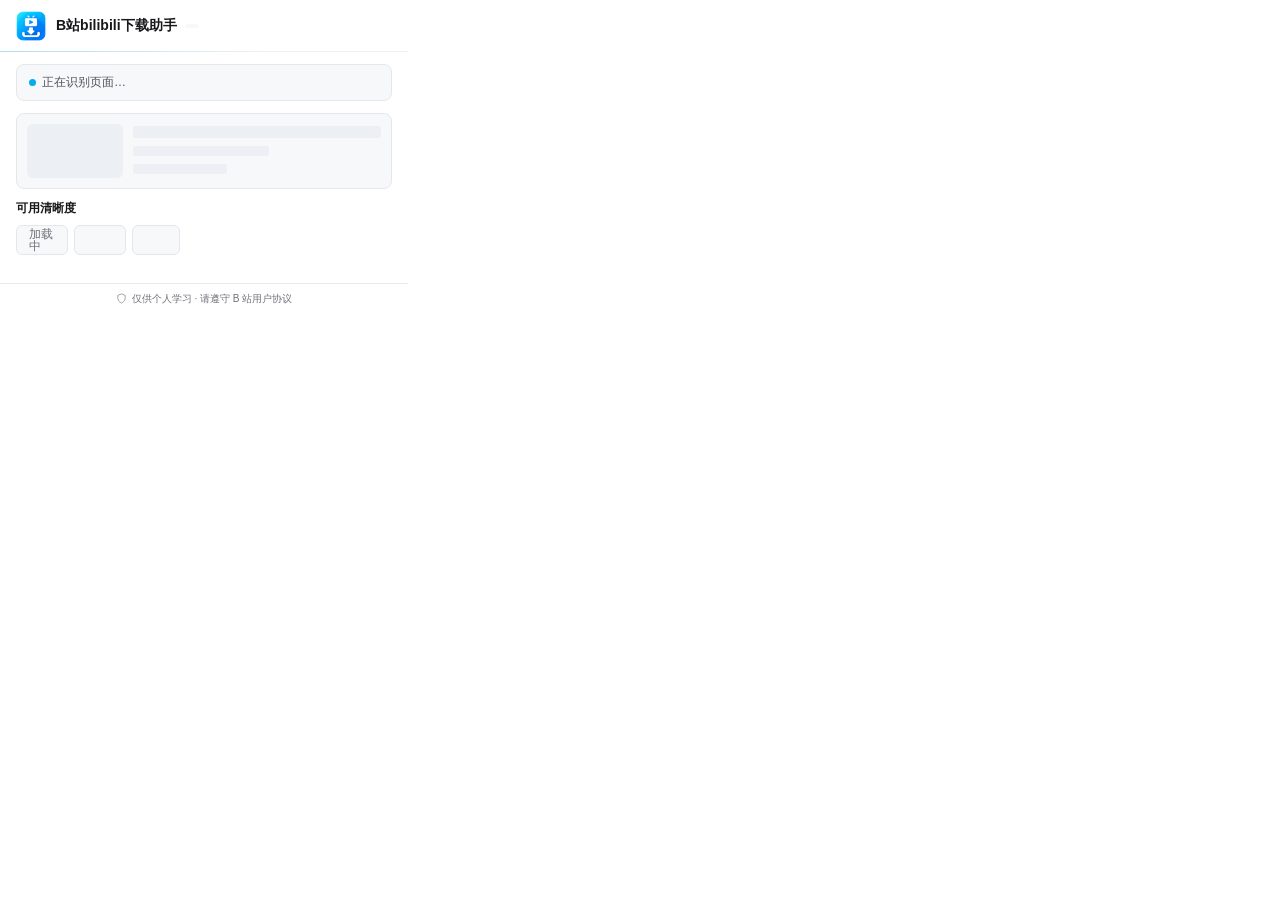
==== popup/popup.html @ 0035960a "update" ====
<!DOCTYPE html>
<html lang="zh-CN">
<head>
  <meta charset="UTF-8">
  <link rel="stylesheet" href="popup.css">
  <link rel="stylesheet" href="../shared/design-system.css">
  <link rel="stylesheet" href="../shared/ambient-themes.css">
</head>
<body data-theme="bilibili">
  <div class="popup">
    <header class="popup-header">
      <img src="../icons/icon48.png?v=5" width="30" height="30" alt="" class="popup-icon">
      <div class="popup-header-text">
        <h1 data-i18n="appTitle">B站bilibili下载助手</h1>
        <span id="app-version" class="popup-version"></span>
      </div>
    </header>

    <main class="popup-body">
      <div id="state-loading">
        <div class="popup-detect loading">
          <span class="popup-dot pulse"></span>
          <span data-i18n="identifying">正在识别页面…</span>
        </div>

        <div class="popup-video-card is-loading">
          <div class="popup-cover-wrap">
            <div class="popup-sk-cover popup-shimmer"></div>
          </div>
          <div class="popup-video-meta">
            <div class="popup-video-sk">
              <span class="popup-sk-line popup-shimmer"></span>
              <span class="popup-sk-line popup-shimmer short"></span>
              <span class="popup-sk-line popup-shimmer shorter"></span>
            </div>
          </div>
        </div>

        <div class="popup-section">
          <div class="popup-section-head" data-i18n="availableQuality">可用清晰度</div>
          <div class="popup-quality-tags">
            <span class="popup-q-tag loading popup-shimmer w1" data-i18n="loading">加载中</span>
            <span class="popup-q-tag loading popup-shimmer w2"></span>
            <span class="popup-q-tag loading popup-shimmer w3"></span>
          </div>
        </div>
      </div>

      <div id="state-empty" class="hidden">
        <div class="popup-empty-hero">
          <div class="popup-empty-icon" aria-hidden="true">
            <svg width="28" height="28" viewBox="0 0 24 24" fill="none" stroke="currentColor" stroke-width="1.8" stroke-linecap="round" stroke-linejoin="round">
              <rect x="2" y="4" width="20" height="16" rx="3"/>
              <path d="M10 9l5 3-5 3V9z"/>
            </svg>
          </div>
          <p class="popup-empty-title" data-i18n="emptyTitle">支持视频、列表、UP 主空间与官方剧集</p>
          <p class="popup-empty-desc" data-i18n="emptyDesc">请打开 B 站 /video/、/list/、UP 主空间或 /bangumi/play/ 页面。媒体须为当前账号可访问的片源。</p>
          <p id="empty-current-site" class="popup-empty-site" data-i18n="currentPageEmpty">当前页面：—</p>
        </div>

        <div class="popup-steps">
          <div class="popup-step">
            <span class="popup-step-num">1</span>
            <span class="popup-step-text" data-i18n="stepOpen">打开支持的 B 站视频、列表或空间页面</span>
          </div>
          <div class="popup-step">
            <span class="popup-step-num">2</span>
            <span class="popup-step-text" data-i18n="stepFab">点击浏览器工具栏中的下载助手图标</span>
          </div>
          <div class="popup-step">
            <span class="popup-step-num">3</span>
            <span class="popup-step-text" data-i18n="stepDownload">选择清晰度和内容；批量可同时下载 1–5 项</span>
          </div>
        </div>

        <div class="popup-feature-tags">
          <span class="popup-feature-tag" data-i18n="tagMp4">MP4 / M4A</span>
          <span class="popup-feature-tag" data-i18n="tagFree">完全免费</span>
        </div>

        <a id="btn-go-bili" class="popup-btn" href="https://www.bilibili.com/video/BV1794y127up/?spm_id_from=333.337.search-card.all.click" target="_blank" rel="noopener">
          <svg width="16" height="16" viewBox="0 0 24 24" fill="none" stroke="currentColor" stroke-width="2.2" stroke-linecap="round"><path d="M18 13v6a2 2 0 0 1-2 2H5a2 2 0 0 1-2-2V8a2 2 0 0 1 2-2h6"/><path d="M15 3h6v6"/><path d="M10 14L21 3"/></svg>
          <span data-i18n="openSample">打开示例视频页</span>
        </a>
      </div>

      <div id="state-error" class="hidden">
        <div class="popup-detect error">
          <span class="popup-dot error"></span>
          <span id="error-text" data-i18n="loadFailed">加载失败</span>
        </div>
        <div class="popup-empty-hero compact">
          <p class="popup-empty-title" data-i18n="errorTitle">暂时无法读取视频信息</p>
          <p class="popup-error-hint" data-i18n="errorHint">请刷新 B 站视频页后，再点击扩展图标重试</p>
        </div>
        <button id="btn-retry" type="button" class="popup-btn popup-btn-outline" data-i18n="retry">刷新并重试</button>
      </div>

      <div class="popup-history-section">
        <button id="popup-history-toggle" type="button" class="popup-history-toggle">
          <span data-i18n="history">下载历史</span>
          <span id="popup-history-count" class="popup-history-count hidden"></span>
        </button>
        <div id="popup-history-panel" class="popup-history-panel hidden">
          <div id="popup-history-list" class="popup-history-list"></div>
          <button id="popup-history-clear" type="button" class="popup-history-clear hidden" data-i18n="historyClear">清空历史</button>
        </div>
      </div>
    </main>

    <footer class="popup-footer">
      <div class="popup-footer-line">
        <svg width="11" height="11" viewBox="0 0 24 24" fill="none" stroke="currentColor" stroke-width="2"><path d="M12 22s8-4 8-10V5l-8-3-8 3v7c0 6 8 10 8 10z"/></svg>
        <span data-i18n="disclaimer">仅供个人学习 · 请遵守 B 站用户协议</span>
      </div>
    </footer>
  </div>
  <script src="../shared/theme-manager.js"></script>
  <script src="../shared/i18n-languages.js"></script>
  <script src="../shared/i18n.js"></script>
  <script src="../shared/i18n-extra.js"></script>
  <script src="../shared/i18n-ja-ko.js"></script>
  <script src="popup.js"></script>
</body>
</html>
---- popup/popup.css ----
/* Download Assistant UI System V1 — Bilibili theme */
* { margin: 0; padding: 0; box-sizing: border-box; }
:root {
  --bg:#fff; --surface:#f7f8fa; --surface-hover:#f2f4f7; --surface-strong:#eceff3; --border:#e5e7eb; --border-soft:#eef0f2;
  --text-primary:#18181b; --text-secondary:#52525b; --text-muted:#71717a; --white:#fff;
  --brand:#00aeec; --brand-strong:#007fba; --brand-hover:#009fd8; --brand-soft:#eaf9ff; --brand-border:#a9e8fa; --brand-cta:linear-gradient(135deg,#009ddb,#0074da);
  --radius-xs:5px; --radius-sm:6px; --radius-md:8px; --radius-lg:10px; --space-1:4px; --space-2:8px; --space-3:12px; --space-4:16px; --space-5:24px;
  /* Legacy aliases retain popup.js-generated component compatibility. */
  --bdl-accent:var(--brand); --bdl-accent-contrast:var(--white); --bdl-accent-soft:var(--brand-soft); --bdl-surface:var(--surface); --bdl-bg:var(--bg); --bdl-text:var(--text-primary); --bdl-text-muted:var(--text-secondary); --bdl-border:var(--border); --bdl-header-text:var(--text-primary); --bdl-success-bg:var(--brand-soft); --bdl-success-text:var(--brand-strong); --bdl-error-bg:#fff5f5; --bdl-error-text:#b42318; --bdl-radius:var(--radius-md);
}
body { width:408px; background:var(--bg); color:var(--text-primary); font:12px -apple-system,BlinkMacSystemFont,"Segoe UI","Microsoft YaHei",sans-serif; }
.hidden { display:none !important; }
.popup-header { position:relative; display:flex; align-items:center; gap:10px; height:52px; min-height:52px; padding:8px var(--space-4); border-bottom:1px solid var(--border-soft); background:var(--bg); }
.popup-header::after { content:""; position:absolute; right:0; bottom:-1px; left:0; height:1px; background:linear-gradient(90deg,var(--brand),transparent 65%); opacity:.28; }
.popup-icon { width:30px; height:30px; flex-shrink:0; border-radius:7px; }.popup-header-text { display:flex; align-items:center; gap:var(--space-2); min-width:0; }.popup-header h1 { font-size:14px; font-weight:600; white-space:nowrap; }.popup-version { flex-shrink:0; padding:2px 7px; border-radius:999px; background:#f3f4f6; color:var(--text-secondary); font-size:10px; }
.popup-body { padding:var(--space-3) var(--space-4) var(--space-4); }.popup-loading { padding:28px 12px; color:var(--text-secondary); font-size:13px; text-align:center; }.popup-shimmer { background:var(--surface-strong); }.popup-detect.loading { color:var(--text-secondary); }.popup-dot.pulse { animation:popup-dot-pulse 1.2s ease-in-out infinite; } @keyframes popup-dot-pulse { 0%,100% { opacity:1; } 50% { opacity:.4; } }
.popup-video-card.is-loading { pointer-events:none; }.popup-detect { display:flex; flex-wrap:wrap; align-items:center; gap:6px; margin-bottom:var(--space-3); padding:9px 12px; border:1px solid var(--border); border-radius:var(--radius-md); background:var(--surface); color:var(--text-secondary); font-size:12px; }.popup-detect.warn { border-color:var(--brand-border); background:var(--brand-soft); color:var(--brand-strong); }.popup-detect.error { border-color:#fecdca; background:#fff5f5; color:#b42318; }.popup-dot { width:7px; height:7px; flex-shrink:0; border-radius:50%; background:var(--brand); }.popup-dot.error { background:#d92d20; }.popup-tag { padding:2px 8px; border-radius:999px; background:var(--bg); color:var(--text-secondary); font-size:11px; }.popup-badge { margin-left:auto; padding:2px 8px; border-radius:999px; background:var(--brand-soft); color:var(--brand-strong); font-size:11px; font-weight:600; }
.popup-video-card { display:flex; gap:10px; margin-bottom:var(--space-3); padding:10px; border:1px solid var(--border); border-radius:var(--radius-md); background:var(--surface); }.popup-cover-wrap { position:relative; width:96px; height:54px; flex-shrink:0; overflow:hidden; border-radius:var(--radius-sm); background:var(--surface-strong); }.popup-sk-cover { position:absolute; inset:0; border-radius:var(--radius-sm); }.popup-video-sk { display:flex; flex-direction:column; gap:var(--space-2); padding-top:2px; }.popup-sk-line { display:block; height:12px; border-radius:3px; background:var(--surface-strong); }.popup-sk-line.short { width:55%; height:10px; }.popup-sk-line.shorter { width:38%; height:10px; }.popup-q-tag.loading { min-width:48px; border-color:transparent; color:transparent; cursor:default; }.popup-q-tag.loading.w1,.popup-q-tag.loading.w2 { width:52px; }.popup-q-tag.loading.w3 { width:44px; }.popup-cover { display:block; width:100%; height:100%; object-fit:cover; }.popup-cover-ph { display:flex; align-items:center; justify-content:center; width:100%; height:100%; background:var(--surface-strong); color:var(--text-muted); }.popup-video-meta { flex:1; min-width:0; }.video-title { display:-webkit-box; overflow:hidden; color:var(--text-primary); font-size:14px; font-weight:600; line-height:1.45; word-break:break-word; -webkit-box-orient:vertical; -webkit-line-clamp:2; }.video-author { overflow:hidden; margin-top:5px; color:var(--brand-strong); font-size:12px; font-weight:500; text-overflow:ellipsis; white-space:nowrap; }.video-author::before { content:"UP · "; color:var(--text-secondary); font-weight:400; }.video-sub { margin-top:var(--space-1); color:var(--text-secondary); font-size:11px; }
.popup-pages { display:flex; flex-wrap:wrap; gap:6px; margin-bottom:var(--space-3); }.popup-page-tag { padding:4px 9px; border:1px solid var(--border); border-radius:var(--radius-sm); background:var(--surface); color:var(--text-secondary); font-size:11px; }.popup-section { margin-bottom:var(--space-3); }.popup-section-head { margin-bottom:var(--space-2); color:#3f3f46; font-size:12px; font-weight:600; }.popup-quality-tags { display:flex; flex-wrap:wrap; gap:6px; }.popup-q-tag { min-height:30px; padding:0 14px; border:1px solid var(--border); border-radius:var(--radius-sm); background:#f5f6f7; color:var(--text-secondary); font-size:11px; line-height:28px; }.popup-q-tag.best { border-color:var(--brand); background:var(--brand-soft); color:var(--brand-strong); font-weight:600; }.popup-meta-row { display:flex; align-items:center; justify-content:space-between; margin-bottom:var(--space-3); font-size:11px; }.popup-meta-tag { padding:3px 10px; border:1px solid var(--border); border-radius:var(--radius-sm); background:var(--surface); color:var(--text-primary); font-weight:600; }.popup-meta-tip { color:var(--text-secondary); }
.popup-tips { margin-bottom:14px; padding:10px 12px; list-style:none; border:1px solid var(--border); border-radius:var(--radius-md); background:#f6f7f8; }.popup-tips li { position:relative; padding-left:14px; color:var(--text-secondary); font-size:11px; line-height:1.7; }.popup-tips li::before { position:absolute; left:2px; color:var(--brand); font-weight:700; content:"·"; }.popup-tips a { color:var(--brand-strong); text-decoration:underline; }.popup-tips.compact { margin-bottom:var(--space-3); }.popup-tips.compact li { line-height:1.6; }
.popup-btn { display:inline-flex; align-items:center; justify-content:center; gap:7px; width:100%; min-height:44px; padding:0 16px; border:1px solid transparent; border-radius:var(--radius-md); background:var(--brand-cta); color:var(--white); font:inherit; font-size:14px; font-weight:600; cursor:pointer; transition:background .15s ease,box-shadow .15s ease; }.popup-btn:hover { filter:brightness(.96); box-shadow:none; }.popup-btn:disabled { opacity:.5; cursor:not-allowed; }
.popup-empty-hero { margin-bottom:var(--space-3); padding:18px 14px 14px; border:1px solid var(--border); border-radius:var(--radius-md); background:var(--surface); text-align:center; }.popup-empty-hero.compact { padding:14px; }.popup-empty-icon { display:flex; align-items:center; justify-content:center; width:52px; height:52px; margin:0 auto 10px; border-radius:var(--radius-md); background:var(--brand-soft); color:var(--brand-strong); }.popup-empty-title { margin-bottom:6px; color:var(--text-primary); font-size:14px; font-weight:600; }.popup-empty-desc { margin:0 0 var(--space-2); color:var(--text-secondary); font-size:12px; line-height:1.45; }.popup-empty-site { overflow:hidden; color:var(--text-secondary); font-size:11px; text-overflow:ellipsis; white-space:nowrap; }.popup-steps { display:flex; flex-direction:column; gap:var(--space-2); margin-bottom:var(--space-3); }.popup-step { display:flex; align-items:flex-start; gap:10px; padding:9px 11px; border:1px solid var(--border); border-radius:var(--radius-md); background:var(--surface); color:var(--text-primary); font-size:12px; line-height:1.45; }.popup-step-num { display:inline-flex; align-items:center; justify-content:center; flex-shrink:0; width:20px; height:20px; margin-top:1px; border-radius:999px; background:var(--brand); color:var(--white); font-size:11px; font-weight:700; }.popup-step-text { flex:1; min-width:0; }.popup-feature-tags { display:flex; flex-wrap:wrap; justify-content:center; gap:6px; margin-bottom:14px; }.popup-feature-tag { padding:4px 10px; border:1px solid var(--border); border-radius:var(--radius-sm); background:var(--surface); color:var(--text-secondary); font-size:10px; font-weight:600; }.popup-btn-outline { border-color:var(--brand); background:var(--bg); color:var(--brand-strong); }.popup-btn-outline:hover { background:var(--brand-soft); box-shadow:none; }.popup-empty-card { margin-bottom:var(--space-3); padding:16px 14px; border:1px solid var(--border); border-radius:var(--radius-md); background:var(--surface); }.popup-empty-list { color:var(--text-secondary); font-family:Consolas,"Courier New",monospace; font-size:11px; line-height:1.7; list-style:none; }.popup-error-hint { margin:0; color:var(--text-secondary); font-size:12px; line-height:1.6; }.popup-login-hint { margin:0 0 10px; padding:8px 10px; border:1px solid var(--border); border-radius:var(--radius-md); background:var(--surface); color:var(--text-primary); font-size:11px; line-height:1.45; }.popup-login-hint.hidden { display:none; }
.popup-footer { padding:8px var(--space-4) 9px; border-top:1px solid #e8eaed; background:var(--bg); color:var(--text-muted); font-size:10px; text-align:center; }

.popup-footer-line { display:flex; align-items:center; justify-content:center; gap:5px; margin:0; color:var(--text-muted); line-height:1.35; }
.popup-footer-line svg { flex-shrink:0; opacity:.7; }
.popup-footer-actions { display:none !important; }
/* Download history remains hidden by default; styles support existing popup.js rendering. */
.popup-history-section { display:none; border-top:1px solid var(--border); background:var(--bg); }.popup-history-toggle { display:flex; align-items:center; justify-content:center; gap:6px; width:100%; padding:var(--space-2) var(--space-4); border:0; background:none; color:var(--text-secondary); font:inherit; font-size:11px; font-weight:600; cursor:pointer; }.popup-history-toggle:hover { background:var(--brand-soft); color:var(--brand-strong); }.popup-history-count { padding:1px 7px; border-radius:999px; background:var(--brand); color:var(--white); font-size:10px; }.popup-history-panel { padding:0 12px 10px; }.popup-history-list { max-height:200px; overflow-y:auto; border:1px solid var(--border); border-radius:var(--radius-md); background:var(--surface); }.popup-history-item { display:flex; align-items:center; gap:var(--space-2); padding:var(--space-2) 10px; border-bottom:1px solid var(--border); }.popup-history-item:last-child { border-bottom:0; }.popup-history-item-main { flex:1; min-width:0; }.popup-history-item-title { overflow:hidden; color:var(--text-primary); font-size:12px; text-overflow:ellipsis; white-space:nowrap; }.popup-history-item-meta { margin-top:2px; color:var(--text-secondary); font-size:10px; }.popup-history-open { flex-shrink:0; padding:4px 10px; border:1px solid var(--border); border-radius:var(--radius-sm); background:var(--brand-soft); color:var(--brand-strong); font:inherit; font-size:10px; font-weight:600; text-decoration:none; cursor:pointer; }.popup-history-open:hover { border-color:var(--brand); }.popup-history-empty { padding:16px 10px; color:var(--text-secondary); font-size:11px; text-align:center; }.popup-history-clear { display:block; margin:var(--space-2) auto 0; border:0; background:none; color:var(--text-secondary); font:inherit; font-size:10px; cursor:pointer; }.popup-history-clear:hover { color:var(--brand-strong); }
---- shared/design-system.css ----
/**
 * Shared Download Assistant design system.
 * Brand colors: generated from themes.json by sync_brand.py (THEME TOKENS section).
 * Scope: extension roots only (#*-dl-panel, .dl-kit, popup body[data-theme]).
 * Do not attach these rules to the host page body.
 */

/* BEGIN THEME TOKENS */
/* regenerated by sync_brand.py — do not edit by hand */

#bili-dl-panel[data-theme="bilibili"] {
  --bg: #FFFFFF;
  --surface: #F7F8FA;
  --surface-hover: #F2F4F7;
  --surface-strong: #ECEFF3;
  --border: #E5E7EB;
  --border-soft: #EEF0F2;
  --text-primary: #18181B;
  --text-secondary: #52525B;
  --text-muted: #71717A;
  --footer-bg: #F3F4F6;
  --footer-text: #52525B;
}

body[data-theme="bilibili"] {
  --bg: #FFFFFF;
  --surface: #F7F8FA;
  --surface-hover: #F2F4F7;
  --surface-strong: #ECEFF3;
  --border: #E5E7EB;
  --border-soft: #EEF0F2;
  --text-primary: #18181B;
  --text-secondary: #52525B;
  --text-muted: #71717A;
  --footer-bg: #F3F4F6;
  --footer-text: #52525B;
}

#yt-dl-panel[data-theme="youtube"] {
  --bg: #FFFFFF;
  --surface: #F7F8FA;
  --surface-hover: #F2F4F7;
  --surface-strong: #ECEFF3;
  --border: #E5E7EB;
  --border-soft: #EEF0F2;
  --text-primary: #18181B;
  --text-secondary: #52525B;
  --text-muted: #71717A;
  --footer-bg: #F3F4F6;
  --footer-text: #52525B;
}

body[data-theme="youtube"] {
  --bg: #FFFFFF;
  --surface: #F7F8FA;
  --surface-hover: #F2F4F7;
  --surface-strong: #ECEFF3;
  --border: #E5E7EB;
  --border-soft: #EEF0F2;
  --text-primary: #18181B;
  --text-secondary: #52525B;
  --text-muted: #71717A;
  --footer-bg: #F3F4F6;
  --footer-text: #52525B;
}

.dl-kit[data-theme="douyin"] {
  --bg: #FFFFFF;
  --surface: #F7F8FA;
  --surface-hover: #F2F4F7;
  --surface-strong: #ECEFF3;
  --border: #E5E7EB;
  --border-soft: #EEF0F2;
  --text-primary: #18181B;
  --text-secondary: #52525B;
  --text-muted: #71717A;
  --footer-bg: #F3F4F6;
  --footer-text: #52525B;
}

body[data-theme="douyin"] {
  --bg: #FFFFFF;
  --surface: #F7F8FA;
  --surface-hover: #F2F4F7;
  --surface-strong: #ECEFF3;
  --border: #E5E7EB;
  --border-soft: #EEF0F2;
  --text-primary: #18181B;
  --text-secondary: #52525B;
  --text-muted: #71717A;
  --footer-bg: #F3F4F6;
  --footer-text: #52525B;
}

#bili-dl-panel[data-theme="bilibili"] {
  --brand: #00AEEC;
  --brand-strong: #007FBA;
  --brand-hover: #009FD8;
  --brand-soft: #EAF9FF;
  --brand-border: #A9E8FA;
  --brand-cta: linear-gradient(135deg, #009DDB, #0074DA);
  --bdl-primary: var(--brand);
  --bdl-accent: var(--brand);
  --bdl-primary-strong: var(--brand-strong);
  --bdl-accent-strong: var(--brand-strong);
  --bdl-primary-hover: var(--brand-hover);
  --bdl-primary-soft: var(--brand-soft);
  --bdl-primary-border: var(--brand-border);
  --bdl-primary-contrast: #ffffff;
  --bdl-accent-soft: var(--brand-soft);
  --bdl-bg: var(--bg);
  --bdl-surface: var(--surface);
  --bdl-border: var(--border);
  --bdl-text: var(--text-primary);
  --bdl-text-secondary: var(--text-secondary);
  --bdl-text-muted: var(--text-muted);
  --bdl-header-text: var(--text-primary);
  --bdl-accent: var(--brand);
  --bdl-accent-strong: var(--brand-strong);
  --bdl-accent-hover: var(--brand-hover);
  --bdl-accent-soft: var(--brand-soft);
  --bdl-accent-border: var(--brand-border);
  --bdl-accent-contrast: #ffffff;
}

body[data-theme="bilibili"] {
  --brand: #00AEEC;
  --brand-strong: #007FBA;
  --brand-hover: #009FD8;
  --brand-soft: #EAF9FF;
  --brand-border: #A9E8FA;
  --brand-cta: linear-gradient(135deg, #009DDB, #0074DA);
  --bdl-primary: var(--brand);
  --bdl-accent: var(--brand);
  --bdl-primary-strong: var(--brand-strong);
  --bdl-accent-strong: var(--brand-strong);
  --bdl-primary-hover: var(--brand-hover);
  --bdl-primary-soft: var(--brand-soft);
  --bdl-primary-border: var(--brand-border);
  --bdl-primary-contrast: #ffffff;
  --bdl-accent-soft: var(--brand-soft);
  --bdl-bg: var(--bg);
  --bdl-surface: var(--surface);
  --bdl-border: var(--border);
  --bdl-text: var(--text-primary);
  --bdl-text-secondary: var(--text-secondary);
  --bdl-text-muted: var(--text-muted);
  --bdl-header-text: var(--text-primary);
  --bdl-accent: var(--brand);
  --bdl-accent-strong: var(--brand-strong);
  --bdl-accent-hover: var(--brand-hover);
  --bdl-accent-soft: var(--brand-soft);
  --bdl-accent-border: var(--brand-border);
  --bdl-accent-contrast: #ffffff;
}

#yt-dl-panel[data-theme="youtube"] {
  --brand: #FF3B3B;
  --brand-strong: #D92828;
  --brand-hover: #EA3030;
  --brand-soft: #FFF0F0;
  --brand-border: #FFC6C6;
  --brand-cta: linear-gradient(135deg, #EF3535, #D82828);
  --ytd-primary: var(--brand);
  --ytd-accent: var(--brand);
  --ytd-primary-strong: var(--brand-strong);
  --ytd-accent-strong: var(--brand-strong);
  --ytd-primary-hover: var(--brand-hover);
  --ytd-primary-soft: var(--brand-soft);
  --ytd-primary-border: var(--brand-border);
  --ytd-primary-contrast: #ffffff;
  --ytd-accent-soft: var(--brand-soft);
  --ytd-bg: var(--bg);
  --ytd-surface: var(--surface);
  --ytd-border: var(--border);
  --ytd-text: var(--text-primary);
  --ytd-text-secondary: var(--text-secondary);
  --ytd-text-muted: var(--text-muted);
  --ytd-header-text: var(--text-primary);
  --ytd-primary: var(--brand);
  --ytd-primary-strong: var(--brand-strong);
  --ytd-primary-hover: var(--brand-hover);
  --ytd-primary-soft: var(--brand-soft);
  --ytd-primary-contrast: #ffffff;
}

body[data-theme="youtube"] {
  --brand: #FF3B3B;
  --brand-strong: #D92828;
  --brand-hover: #EA3030;
  --brand-soft: #FFF0F0;
  --brand-border: #FFC6C6;
  --brand-cta: linear-gradient(135deg, #EF3535, #D82828);
  --ytd-primary: var(--brand);
  --ytd-accent: var(--brand);
  --ytd-primary-strong: var(--brand-strong);
  --ytd-accent-strong: var(--brand-strong);
  --ytd-primary-hover: var(--brand-hover);
  --ytd-primary-soft: var(--brand-soft);
  --ytd-primary-border: var(--brand-border);
  --ytd-primary-contrast: #ffffff;
  --ytd-accent-soft: var(--brand-soft);
  --ytd-bg: var(--bg);
  --ytd-surface: var(--surface);
  --ytd-border: var(--border);
  --ytd-text: var(--text-primary);
  --ytd-text-secondary: var(--text-secondary);
  --ytd-text-muted: var(--text-muted);
  --ytd-header-text: var(--text-primary);
  --ytd-primary: var(--brand);
  --ytd-primary-strong: var(--brand-strong);
  --ytd-primary-hover: var(--brand-hover);
  --ytd-primary-soft: var(--brand-soft);
  --ytd-primary-contrast: #ffffff;
}

.dl-kit[data-theme="douyin"] {
  --brand: #161823;
  --brand-strong: #11131B;
  --brand-hover: #252836;
  --brand-soft: #F1F2F4;
  --brand-border: #C9CBD1;
  --brand-cta: linear-gradient(135deg, #29364F, #11131B);
  --brand-cyan: #25DDE5;
  --brand-pink: #FF3F6C;
  --dl-primary: var(--brand);
  --dl-accent: var(--brand);
  --dl-primary-strong: var(--brand-strong);
  --dl-accent-strong: var(--brand-strong);
  --dl-primary-hover: var(--brand-hover);
  --dl-primary-soft: var(--brand-soft);
  --dl-primary-border: var(--brand-border);
  --dl-primary-contrast: #ffffff;
  --dl-accent-soft: var(--brand-soft);
  --dl-bg: var(--bg);
  --dl-surface: var(--surface);
  --dl-border: var(--border);
  --dl-text: var(--text-primary);
  --dl-text-secondary: var(--text-secondary);
  --dl-text-muted: var(--text-muted);
  --dl-header-text: var(--text-primary);
  --dl-primary: var(--brand);
  --dl-primary-hover: var(--brand-hover);
  --dl-primary-soft: var(--brand-soft);
  --dl-primary-contrast: #ffffff;
}

body[data-theme="douyin"] {
  --brand: #161823;
  --brand-strong: #11131B;
  --brand-hover: #252836;
  --brand-soft: #F1F2F4;
  --brand-border: #C9CBD1;
  --brand-cta: linear-gradient(135deg, #29364F, #11131B);
  --brand-cyan: #25DDE5;
  --brand-pink: #FF3F6C;
  --dl-primary: var(--brand);
  --dl-accent: var(--brand);
  --dl-primary-strong: var(--brand-strong);
  --dl-accent-strong: var(--brand-strong);
  --dl-primary-hover: var(--brand-hover);
  --dl-primary-soft: var(--brand-soft);
  --dl-primary-border: var(--brand-border);
  --dl-primary-contrast: #ffffff;
  --dl-accent-soft: var(--brand-soft);
  --dl-bg: var(--bg);
  --dl-surface: var(--surface);
  --dl-border: var(--border);
  --dl-text: var(--text-primary);
  --dl-text-secondary: var(--text-secondary);
  --dl-text-muted: var(--text-muted);
  --dl-header-text: var(--text-primary);
  --dl-primary: var(--brand);
  --dl-primary-hover: var(--brand-hover);
  --dl-primary-soft: var(--brand-soft);
  --dl-primary-contrast: #ffffff;
}

/* END THEME TOKENS */

/* Ambient themes: tokens injected at runtime via shared/theme-manager.js */

/* ---- Shared foundation ---- */

#bili-dl-panel[data-theme],
#yt-dl-panel[data-theme],
.dl-kit[data-theme],
body[data-theme] {
  font-family: -apple-system, BlinkMacSystemFont, "Segoe UI", "Microsoft YaHei", sans-serif;
  color: var(--text-primary);
  -webkit-font-smoothing: antialiased;
}

#bili-dl-panel[data-theme] button,
#bili-dl-panel[data-theme] input,
#bili-dl-panel[data-theme] select,
#yt-dl-panel[data-theme] button,
#yt-dl-panel[data-theme] input,
#yt-dl-panel[data-theme] select,
.dl-kit[data-theme] button,
.dl-kit[data-theme] input,
.dl-kit[data-theme] select,
body[data-theme] button,
body[data-theme] input,
body[data-theme] select {
  font-family: inherit;
}

/* No text effects that cause fuzzy / colored edges on readable copy */
#bili-dl-panel[data-theme],
#bili-dl-panel[data-theme] *,
#yt-dl-panel[data-theme],
#yt-dl-panel[data-theme] *,
.dl-kit[data-theme],
.dl-kit[data-theme] *,
body[data-theme],
body[data-theme] * {
  text-shadow: none;
  -webkit-text-stroke: 0;
}

/* ---- Header ---- */

#bili-dl-panel[data-theme] .bili-dl-header,
#yt-dl-panel[data-theme] .yt-dl-header,
.dl-kit[data-theme] .dl-kit-header,
body[data-theme] .popup-header {
  box-sizing: border-box;
  height: 52px;
  min-height: 52px;
  max-height: 52px;
  padding: 8px 16px;
}

#bili-dl-panel[data-theme] .bili-dl-header-icon,
#yt-dl-panel[data-theme] .yt-dl-header-icon,
.dl-kit[data-theme] .dl-kit-header-icon,
body[data-theme] .popup-icon {
  width: 30px;
  height: 30px;
  flex-shrink: 0;
  object-fit: contain;
  border-radius: 7px;
}

#bili-dl-panel[data-theme] .bili-dl-title,
#yt-dl-panel[data-theme] .yt-dl-title,
.dl-kit[data-theme] .dl-kit-title,
body[data-theme] .popup-header h1 {
  font-size: 14px;
  font-weight: 600;
  color: var(--text-primary);
}

#bili-dl-panel[data-theme] .bili-dl-version,
#yt-dl-panel[data-theme] .yt-dl-version,
.dl-kit[data-theme] .dl-kit-version,
body[data-theme] .popup-version {
  font-size: 10px;
  font-weight: 400;
  color: var(--text-muted);
  background: var(--surface);
}

#bili-dl-panel[data-theme] .bili-dl-header::after,
#yt-dl-panel[data-theme] .yt-dl-header::after,
.dl-kit[data-theme] .dl-kit-header::after,
body[data-theme] .popup-header::after {
  content: '';
  position: absolute;
  right: 0;
  bottom: -1px;
  left: 0;
  height: 1px;
  background: linear-gradient(90deg, var(--brand), transparent 65%);
  opacity: 0.28;
}

#bili-dl-panel[data-theme] #bili-dl-close,
#yt-dl-panel[data-theme] #yt-dl-close,
.dl-kit[data-theme] .dl-kit-close {
  box-sizing: border-box;
  width: 28px;
  height: 28px;
  min-width: 28px;
  min-height: 28px;
  padding: 0;
  flex-shrink: 0;
}

.dl-kit[data-theme="douyin"] .dl-kit-header::after,
body[data-theme="douyin"] .popup-header::after {
  background: linear-gradient(90deg, var(--brand-cyan, #25dde5), var(--brand-pink, #ff3f6c), transparent 65%);
}

/* ---- Video info card ---- */

#bili-dl-panel[data-theme] .bili-dl-video-card,
#yt-dl-panel[data-theme] .yt-dl-video-card,
.dl-kit[data-theme] .dy-dl-video-card,
body[data-theme] .popup-video-card {
  display: flex;
  gap: 10px;
  padding: 10px;
  border: 1px solid var(--border);
  border-radius: 8px;
  background: var(--surface);
}

#bili-dl-panel[data-theme] .bili-dl-cover,
#bili-dl-panel[data-theme] .bili-dl-cover-wrap,
#yt-dl-panel[data-theme] .yt-dl-cover,
#yt-dl-panel[data-theme] .yt-dl-cover-wrap,
.dl-kit[data-theme] .dy-dl-cover,
.dl-kit[data-theme] .dy-dl-cover-wrap,
body[data-theme] .popup-cover,
body[data-theme] .popup-cover-wrap {
  width: 96px;
  border-radius: 6px;
}

#bili-dl-panel[data-theme] .bili-dl-cover,
#yt-dl-panel[data-theme] .yt-dl-cover,
.dl-kit[data-theme] .dy-dl-cover,
body[data-theme] .popup-cover {
  height: 54px;
  object-fit: cover;
}

#bili-dl-panel[data-theme] .bili-dl-video-title,
#yt-dl-panel[data-theme] .yt-dl-video-title,
.dl-kit[data-theme] .dy-dl-video-title,
body[data-theme] .video-title {
  font-size: 14px;
  font-weight: 600;
  line-height: 1.45;
  color: var(--text-primary);
  display: -webkit-box;
  -webkit-box-orient: vertical;
  -webkit-line-clamp: 2;
  overflow: hidden;
  word-break: break-word;
}

#bili-dl-panel[data-theme] .bili-dl-video-author,
#yt-dl-panel[data-theme] .yt-dl-video-author,
.dl-kit[data-theme] .dy-dl-video-author,
body[data-theme] .video-author {
  margin-top: 4px;
  font-size: 12px;
  font-weight: 400;
  color: var(--text-secondary);
  overflow: hidden;
  text-overflow: ellipsis;
  white-space: nowrap;
}

#bili-dl-panel[data-theme] .bili-dl-video-author:not(a),
#yt-dl-panel[data-theme] .yt-dl-video-author:not(a),
.dl-kit[data-theme] .dy-dl-video-author:not(a),
body[data-theme] .video-author:not(a) {
  text-decoration: none;
  cursor: default;
}

#bili-dl-panel[data-theme] a.bili-dl-video-author:hover,
#yt-dl-panel[data-theme] a.yt-dl-video-author:hover,
.dl-kit[data-theme] a.dy-dl-video-author:hover,
body[data-theme] a.video-author:hover {
  color: var(--brand-strong);
}

#bili-dl-panel[data-theme] .bili-dl-video-meta,
#bili-dl-panel[data-theme] .bili-dl-video-sub,
#yt-dl-panel[data-theme] .yt-dl-video-meta,
#yt-dl-panel[data-theme] .yt-dl-video-sub,
.dl-kit[data-theme] .dy-dl-video-sub,
body[data-theme] .video-sub {
  margin-top: 4px;
  font-size: 12px;
  font-weight: 400;
  color: var(--text-muted);
}

/* Cover download — secondary action */
#bili-dl-panel[data-theme] .bili-dl-cover-download,
#yt-dl-panel[data-theme] .yt-dl-cover-download,
.dl-kit[data-theme] .dy-dl-cover-download {
  box-sizing: border-box;
  width: 96px;
  min-height: 26px;
  margin-top: 6px;
  padding: 0 6px;
  border: 1px solid var(--border);
  border-radius: 6px;
  background: var(--surface);
  color: var(--text-secondary);
  font-size: 11px;
  font-weight: 500;
  cursor: pointer;
}

#bili-dl-panel[data-theme] .bili-dl-cover-download:hover,
#yt-dl-panel[data-theme] .yt-dl-cover-download:hover,
.dl-kit[data-theme] .dy-dl-cover-download:hover {
  background: var(--brand-soft);
  border-color: var(--brand-border);
  color: var(--brand-strong);
}

/* ---- Sections: 清晰度 / 格式 ---- */

#bili-dl-panel[data-theme] .bili-dl-section,
#yt-dl-panel[data-theme] .yt-dl-section,
.dl-kit[data-theme] .dy-dl-section,
#bili-dl-panel[data-theme] .bili-dl-format-row,
.dl-kit[data-theme] .dy-dl-format-row {
  margin-bottom: 12px;
}

#bili-dl-panel[data-theme] .bili-dl-section-head,
#yt-dl-panel[data-theme] .yt-dl-section-head,
.dl-kit[data-theme] .dy-dl-section-head,
body[data-theme] .popup-section-head,
#bili-dl-panel[data-theme] .bili-dl-format-row > .bili-dl-section-head,
#bili-dl-panel[data-theme] .bili-dl-format-label,
.dl-kit[data-theme] .dy-dl-format-label,
#yt-dl-panel[data-theme] .yt-dl-format-label {
  display: flex;
  align-items: center;
  gap: 5px;
  margin-bottom: 8px;
  padding: 0;
  border: 0;
  background: transparent;
  color: var(--text-primary);
  font-size: 12px;
  font-weight: 600;
  line-height: 1.3;
}

/* Strip old gray chip styling from format labels */
#bili-dl-panel[data-theme] .bili-dl-format-row > .bili-dl-info-item,
.dl-kit[data-theme] .dy-dl-format-row > .dy-dl-info-item,
#yt-dl-panel[data-theme] .yt-dl-format-row > .yt-dl-info-item {
  display: block;
  margin-bottom: 8px;
  padding: 0;
  border: 0;
  background: transparent;
  color: var(--text-primary);
  font-size: 12px;
  font-weight: 600;
}

#bili-dl-panel[data-theme] .bili-dl-format-row {
  display: block;
}

.dl-kit[data-theme] .dy-dl-format-row {
  display: block;
}

/* ---- Option pills (quality + format) ---- */

#bili-dl-panel[data-theme] .bili-dl-pill,
#yt-dl-panel[data-theme] .yt-dl-pill,
.dl-kit[data-theme] .dl-kit-pill,
.dl-kit[data-theme] .dy-dl-pill,
body[data-theme] .popup-q-tag {
  box-sizing: border-box;
  display: inline-flex;
  align-items: center;
  justify-content: center;
  min-height: 30px;
  padding: 0 12px;
  border: 1px solid var(--border);
  border-radius: 6px;
  background: var(--surface);
  color: var(--text-secondary);
  font-size: 12px;
  font-weight: 500;
  line-height: 1;
  box-shadow: none;
  cursor: pointer;
  transition: background 0.15s ease, border-color 0.15s ease, color 0.15s ease;
}

#bili-dl-panel[data-theme] .bili-dl-pill:hover:not(:disabled):not(.disabled):not(.loading):not(.active),
#yt-dl-panel[data-theme] .yt-dl-pill:hover:not(:disabled):not(.disabled):not(.loading):not(.active),
.dl-kit[data-theme] .dy-dl-pill:hover:not(:disabled):not(.disabled):not(.loading):not(.active),
body[data-theme] .popup-q-tag:hover:not(.loading):not(.active) {
  background: var(--brand-soft);
  border-color: var(--brand-border);
  color: var(--brand-strong);
}

#bili-dl-panel[data-theme] .bili-dl-pill.active,
#bili-dl-panel[data-theme] .bili-dl-pill.best,
#yt-dl-panel[data-theme] .yt-dl-pill.active,
#yt-dl-panel[data-theme] .yt-dl-pill.best,
.dl-kit[data-theme] .dl-kit-pill.active,
.dl-kit[data-theme] .dl-kit-pill.best,
.dl-kit[data-theme] .dy-dl-pill.active,
.dl-kit[data-theme] .dy-dl-pill.best,
body[data-theme] .popup-q-tag.active,
body[data-theme] .popup-q-tag.best {
  background: var(--brand-soft);
  border-color: var(--brand);
  color: var(--brand-strong);
  font-weight: 600;
  box-shadow: none;
}

/* Douyin selected: soft gray + dark text/border (not a second black-border system) */
.dl-kit[data-theme="douyin"] .dy-dl-pill.active,
.dl-kit[data-theme="douyin"] .dy-dl-pill.best,
.dl-kit[data-theme="douyin"] .dy-dl-pill.active:disabled,
body[data-theme="douyin"] .popup-q-tag.active,
body[data-theme="douyin"] .popup-q-tag.best {
  background: var(--brand-soft);
  border-color: var(--brand);
  color: var(--brand-strong);
  opacity: 1;
}

#bili-dl-panel[data-theme] .bili-dl-pill.loading,
#bili-dl-panel[data-theme] .bili-dl-pill.disabled,
#yt-dl-panel[data-theme] .yt-dl-pill.loading,
#yt-dl-panel[data-theme] .yt-dl-pill.disabled,
.dl-kit[data-theme] .dy-dl-pill.loading,
.dl-kit[data-theme] .dy-dl-pill.disabled,
body[data-theme] .popup-q-tag.loading {
  cursor: default;
  color: var(--text-muted);
  opacity: 1;
}

#bili-dl-panel[data-theme] .bili-dl-pill:disabled:not(.active),
#yt-dl-panel[data-theme] .yt-dl-pill:disabled:not(.active),
.dl-kit[data-theme] .dy-dl-pill:disabled:not(.active) {
  color: var(--text-muted);
  cursor: default;
}

/* ---- Mode tabs (equal-width) ---- */

#bili-dl-panel[data-theme] .bili-dl-mode-tabs,
.dl-kit[data-theme] .dy-dl-mode-tabs {
  display: flex;
  gap: 6px;
}

#bili-dl-panel[data-theme] .bili-dl-mode-tabs button,
.dl-kit[data-theme] .dy-dl-mode-tabs button {
  box-sizing: border-box;
  flex: 1;
  min-height: 32px;
  border: 1px solid var(--border);
  border-radius: 7px;
  background: var(--surface);
  color: var(--text-secondary);
  font-size: 12px;
  font-weight: 500;
  cursor: pointer;
}

#bili-dl-panel[data-theme] .bili-dl-mode-tabs button.active,
.dl-kit[data-theme] .dy-dl-mode-tabs button.active {
  background: var(--brand-soft);
  border-color: var(--brand);
  color: var(--brand-strong);
  font-weight: 600;
}

#bili-dl-panel[data-theme] .bili-dl-mode-tabs button:hover:not(.active):not(:disabled),
.dl-kit[data-theme] .dy-dl-mode-tabs button:hover:not(.active):not(:disabled) {
  background: var(--surface-hover);
  border-color: var(--border);
  color: var(--text-secondary);
}

/* ---- Estimate ---- */

#bili-dl-panel[data-theme] .bili-dl-estimate,
#yt-dl-panel[data-theme] .yt-dl-estimate,
.dl-kit[data-theme] .dy-dl-estimate {
  box-sizing: border-box;
  display: flex;
  align-items: flex-start;
  gap: 6px;
  min-height: 34px;
  margin-bottom: 10px;
  padding: 8px 10px;
  border: 1px solid var(--border);
  border-radius: 7px;
  background: var(--surface);
  color: var(--text-muted);
  font-size: 11px;
  font-weight: 400;
  line-height: 1.45;
}

#bili-dl-panel[data-theme] .bili-dl-estimate svg,
#yt-dl-panel[data-theme] .yt-dl-estimate svg,
.dl-kit[data-theme] .dy-dl-estimate svg {
  flex-shrink: 0;
  color: var(--brand);
}

/* ---- Primary CTA ---- */

#bili-dl-panel[data-theme] .bili-dl-btn:not(.bili-dl-btn-secondary):not(.bili-dl-action-btn),
#yt-dl-panel[data-theme] .yt-dl-btn:not(.yt-dl-btn-secondary):not(.yt-dl-action-btn),
.dl-kit[data-theme] .dl-kit-btn:not(.dl-kit-btn-secondary):not(.dl-kit-action-btn),
.dl-kit[data-theme] .dy-dl-btn:not(.dy-dl-btn-secondary):not(.dy-dl-action-btn),
.dl-kit[data-theme] .dl-kit-store-rating-primary,
body[data-theme] .popup-btn:not(.popup-btn-outline):not(.popup-history-clear):not(.popup-history-open) {
  box-sizing: border-box;
  min-height: 44px;
  border-radius: 8px;
  border: none;
  background: var(--brand-cta);
  color: #ffffff;
  font-size: 14px;
  font-weight: 600;
  box-shadow: none;
  filter: none;
}

#bili-dl-panel[data-theme] .bili-dl-btn:not(.bili-dl-btn-secondary):not(.bili-dl-action-btn):hover:not(:disabled),
#yt-dl-panel[data-theme] .yt-dl-btn:not(.yt-dl-btn-secondary):not(.yt-dl-action-btn):hover:not(:disabled),
.dl-kit[data-theme] .dy-dl-btn:not(.dy-dl-btn-secondary):hover:not(:disabled),
body[data-theme] .popup-btn:not(.popup-btn-outline):hover:not(:disabled) {
  background: var(--brand-cta);
  opacity: 0.92;
  filter: none;
  box-shadow: none;
  transform: none;
}

/* Secondary actions: browser history, outline buttons — not CTA gradient */
#bili-dl-panel[data-theme] .bili-dl-btn-secondary,
#yt-dl-panel[data-theme] .yt-dl-btn-secondary,
.dl-kit[data-theme] .dy-dl-btn-secondary,
body[data-theme] .popup-btn-outline {
  background: var(--surface);
  border: 1px solid var(--border);
  color: var(--text-secondary);
  font-weight: 500;
  box-shadow: none;
  filter: none;
}

#bili-dl-panel[data-theme] .bili-dl-btn-secondary:hover:not(:disabled),
#yt-dl-panel[data-theme] .yt-dl-btn-secondary:hover:not(:disabled),
.dl-kit[data-theme] .dy-dl-btn-secondary:hover:not(:disabled),
body[data-theme] .popup-btn-outline:hover:not(:disabled) {
  background: var(--brand-soft);
  border-color: var(--brand-border);
  color: var(--brand-strong);
  opacity: 1;
  filter: none;
}
/* ---- Footer weak entries ---- */
#bili-dl-panel[data-theme] .bili-dl-footer-link,
#yt-dl-panel[data-theme] .yt-dl-faq-link,
#yt-dl-panel[data-theme] .yt-dl-privacy-link,
#yt-dl-panel[data-theme] .yt-dl-feedback,
#yt-dl-panel[data-theme] .yt-dl-footer-link,
.dl-kit[data-theme] .dl-kit-footer-link,
.dl-kit[data-theme] .dl-kit-feedback {
  appearance: none;
  -webkit-appearance: none;
  box-sizing: border-box;
  display: inline-flex;
  align-items: center;
  min-height: 26px;
  padding: 4px 10px;
  border: 1px solid transparent;
  border-radius: 6px;
  background: var(--footer-bg, #f3f4f6);
  color: var(--footer-text, #52525b);
  font-size: 11px;
  font-weight: 500;
  line-height: 1.35;
  text-decoration: none;
  cursor: pointer;
}
#bili-dl-panel[data-theme] .bili-dl-footer-link:hover,
#yt-dl-panel[data-theme] .yt-dl-faq-link:hover,
#yt-dl-panel[data-theme] .yt-dl-privacy-link:hover,
#yt-dl-panel[data-theme] .yt-dl-feedback:hover,
#yt-dl-panel[data-theme] .yt-dl-footer-link:hover,
.dl-kit[data-theme] .dl-kit-footer-link:hover,
.dl-kit[data-theme] .dl-kit-feedback:hover {
  background: var(--brand-soft);
  color: var(--brand-strong);
  border-color: transparent;
}
#yt-dl-panel[data-theme] .yt-dl-feedback,
.dl-kit[data-theme] .dl-kit-feedback {
  background: var(--footer-bg, #f3f4f6);
  color: var(--text-secondary);
}

#bili-dl-panel[data-theme] .bili-dl-footer,
.dl-kit[data-theme] .dl-kit-footer {
  background: var(--footer-bg, #f3f4f6);
  border-top: none;
  color: var(--footer-text, #52525b);
}

#bili-dl-panel[data-theme] button:focus-visible,
#bili-dl-panel[data-theme] a:focus-visible,
#yt-dl-panel[data-theme] button:focus-visible,
#yt-dl-panel[data-theme] a:focus-visible,
#yt-dl-panel[data-theme] input:focus-visible,
#yt-dl-panel[data-theme] select:focus-visible,
.dl-kit[data-theme] button:focus-visible,
.dl-kit[data-theme] a:focus-visible,
body[data-theme] button:focus-visible,
body[data-theme] a:focus-visible {
  outline: 2px solid var(--brand);
  outline-offset: 2px;
}

/* ---- Panel width ---- */

#bili-dl-panel[data-theme] #bili-dl-menu,
#yt-dl-panel[data-theme] #yt-dl-menu,
.dl-kit[data-theme] .dl-kit-menu {
  width: 408px;
  max-width: min(408px, calc(100vw - 16px));
}

/* Douyin / kit: content-sized height, scroll when long — avoid empty flex gap */
.dl-kit[data-theme] .dl-kit-menu {
  height: auto;
  min-height: 0;
  max-height: min(560px, calc(100vh - 160px));
}

.dl-kit[data-theme] .dl-kit-body {
  flex: 0 1 auto;
  min-height: 0;
  max-height: calc(min(560px, calc(100vh - 160px)) - 52px - 76px);
  overflow-y: auto;
  overscroll-behavior: contain;
}

.dl-kit[data-theme] .dl-kit-home,
.dl-kit[data-theme] .dl-kit-page {
  min-height: 0;
}

body[data-theme] {
  width: 408px;
  max-width: 408px;
}
---- shared/ambient-themes.css ----
/* Ambient themes: runtime tokens come from shared/theme-manager.js */

/* Menu must stay position:absolute (anchored above the button).
   position:relative here drops it into normal flow and pushes it off the bottom of the page. */
#bili-dl-panel[data-theme-kind="ambient"] #bili-dl-menu {
  isolation: isolate;
  overflow: hidden;
  background-color: var(--bg);
  color: var(--text-primary);
}

body[data-theme-kind="ambient"] .popup {
  position: relative;
  isolation: isolate;
  overflow: hidden;
  background-color: var(--bg);
  color: var(--text-primary);
}

#bili-dl-panel[data-theme-kind="ambient"] #bili-dl-menu::before,
body[data-theme-kind="ambient"] .popup::before {
  content: "";
  position: absolute;
  inset: 0;
  z-index: 0;
  background-image: var(--theme-gradient-background);
  background-repeat: no-repeat;
  background-size: cover;
  pointer-events: none;
}

#bili-dl-panel[data-theme-kind="ambient"] #bili-dl-menu::after,
body[data-theme-kind="ambient"] .popup::after {
  content: "";
  position: absolute;
  inset: 0;
  z-index: 0;
  pointer-events: none;
  opacity: var(--theme-noise-opacity, 0.035);
  background-image: radial-gradient(rgba(255, 255, 255, 0.08) 0.6px, transparent 0.6px);
  background-size: 3px 3px;
}

#bili-dl-panel[data-theme-kind="ambient"] #bili-dl-menu > *,
body[data-theme-kind="ambient"] .popup > * {
  position: relative;
  z-index: 1;
}

#bili-dl-panel[data-theme-kind="ambient"] .bili-dl-header,
body[data-theme-kind="ambient"] .popup-header {
  position: relative;
  background: color-mix(in srgb, var(--bg) 72%, transparent);
  backdrop-filter: blur(var(--theme-header-blur, 16px));
  -webkit-backdrop-filter: blur(var(--theme-header-blur, 16px));
}

#bili-dl-panel[data-theme-kind="ambient"] .bili-dl-header::before,
body[data-theme-kind="ambient"] .popup-header::before {
  content: "";
  position: absolute;
  inset: 0;
  background-image: var(--theme-gradient-header);
  pointer-events: none;
  z-index: 0;
}

#bili-dl-panel[data-theme-kind="ambient"] .bili-dl-header > *,
body[data-theme-kind="ambient"] .popup-header > * {
  position: relative;
  z-index: 1;
}

#bili-dl-panel[data-theme-kind="ambient"] .bili-dl-video-card,
#bili-dl-panel[data-theme-kind="ambient"] .bili-dl-job-panel,
#bili-dl-panel[data-theme-kind="ambient"] .bili-dl-space-profile,
#bili-dl-panel[data-theme-kind="ambient"] .bili-dl-notice-section,
#bili-dl-panel[data-theme-kind="ambient"] .bili-dl-plugin-row,
body[data-theme-kind="ambient"] .popup-video-card {
  backdrop-filter: blur(var(--theme-surface-blur, 14px));
  -webkit-backdrop-filter: blur(var(--theme-surface-blur, 14px));
  box-shadow: var(--theme-shadow);
}

#bili-dl-panel[data-theme-kind="ambient"] .bili-dl-btn:not(.bili-dl-btn-secondary),
body[data-theme-kind="ambient"] .popup-btn-primary {
  background-image: var(--theme-gradient-button);
  border-color: var(--brand-border);
}

#bili-dl-panel[data-theme="bilibili"] .bili-dl-header-icon,
body[data-theme="bilibili"] .popup-icon {
  filter: none;
}

:root[data-theme-mode="dark"],
#bili-dl-panel[data-theme-mode="dark"],
body[data-theme-mode="dark"] {
  color-scheme: dark;
}

:root[data-theme-mode="light"],
#bili-dl-panel[data-theme-mode="light"],
body[data-theme-mode="light"] {
  color-scheme: light;
}
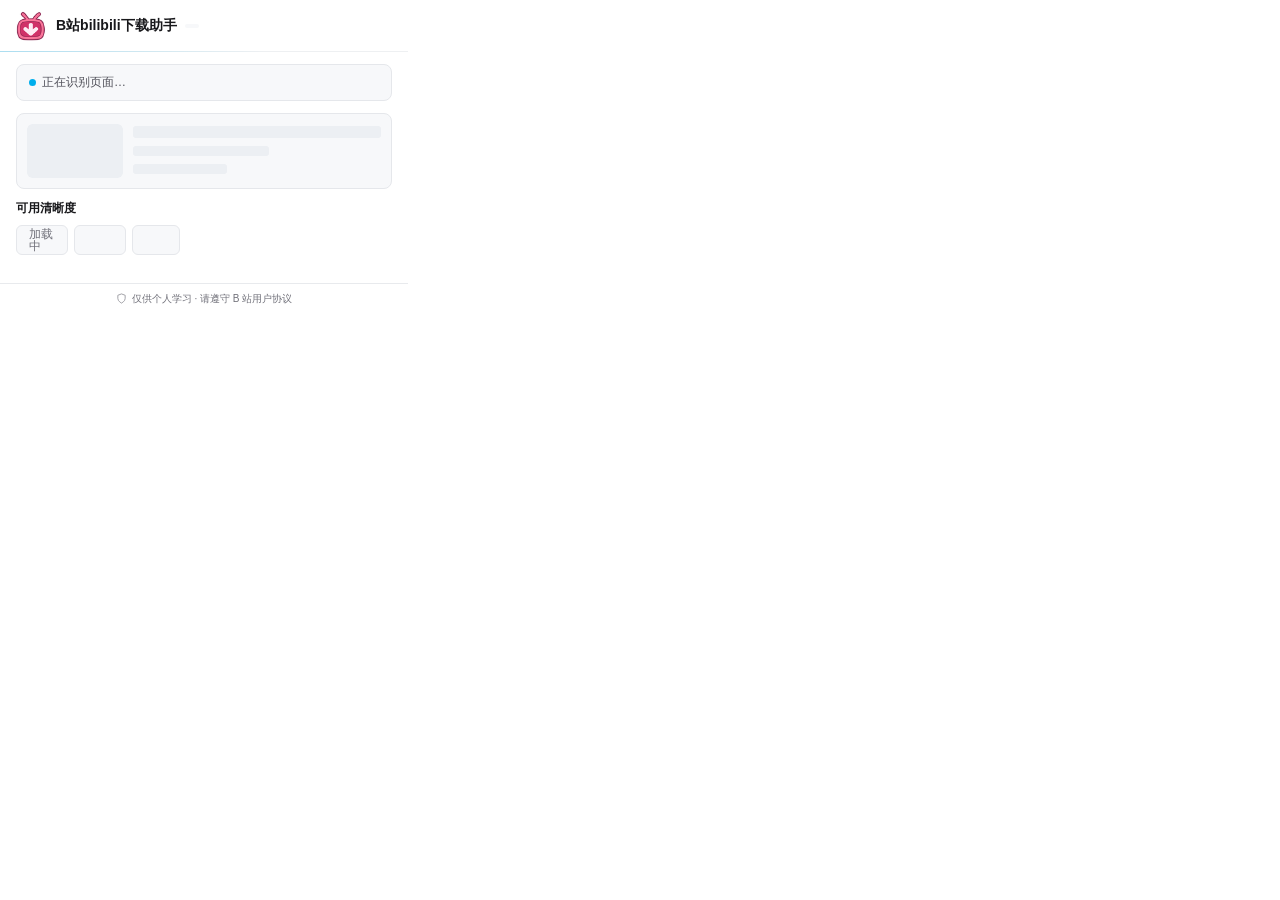
==== commit daced0b1: "更新粉色手绘图标并移除商店素材" ====
--- a/popup/popup.html
+++ b/popup/popup.html
@@ -9,7 +9,7 @@
 <body data-theme="bilibili">
   <div class="popup">
     <header class="popup-header">
-      <img src="../icons/icon48.png?v=5" width="30" height="30" alt="" class="popup-icon">
+      <img src="../icons/icon48.png?v=6" width="30" height="30" alt="" class="popup-icon">
       <div class="popup-header-text">
         <h1 data-i18n="appTitle">B站bilibili下载助手</h1>
         <span id="app-version" class="popup-version"></span>
